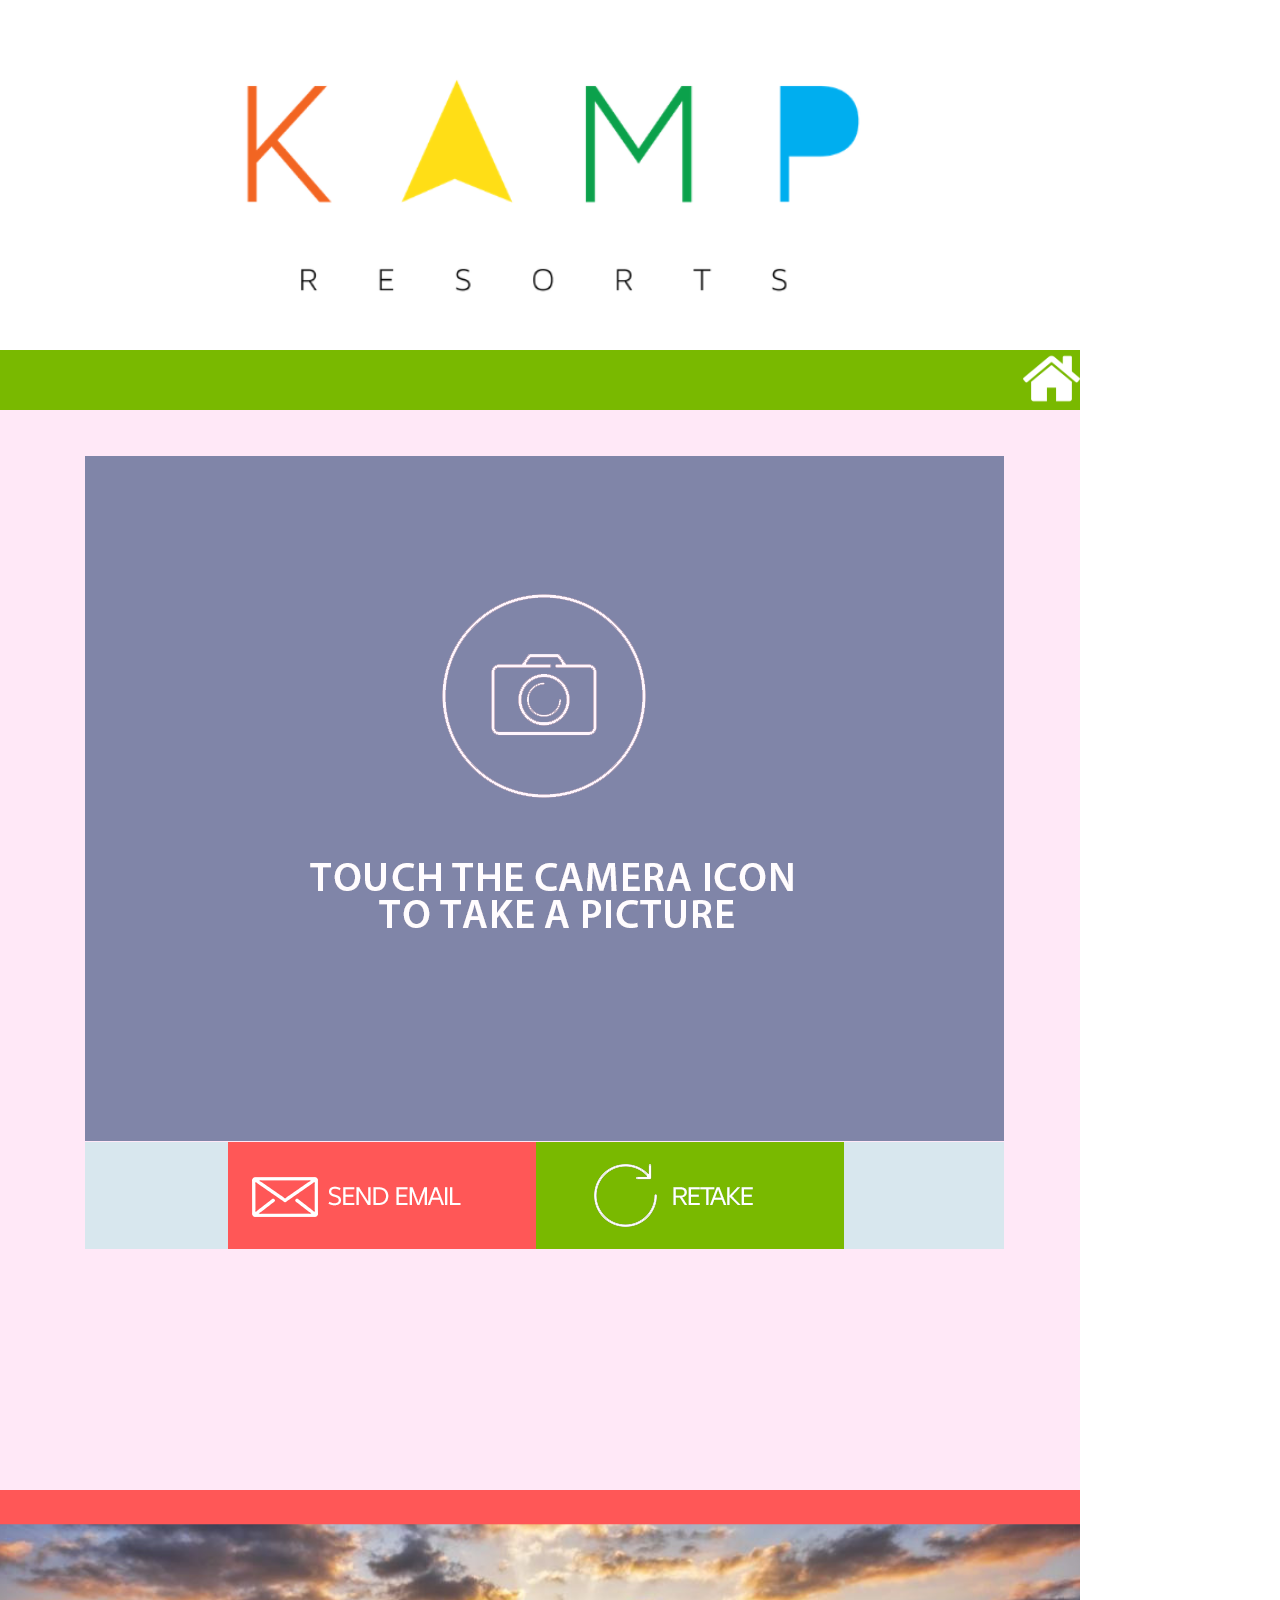
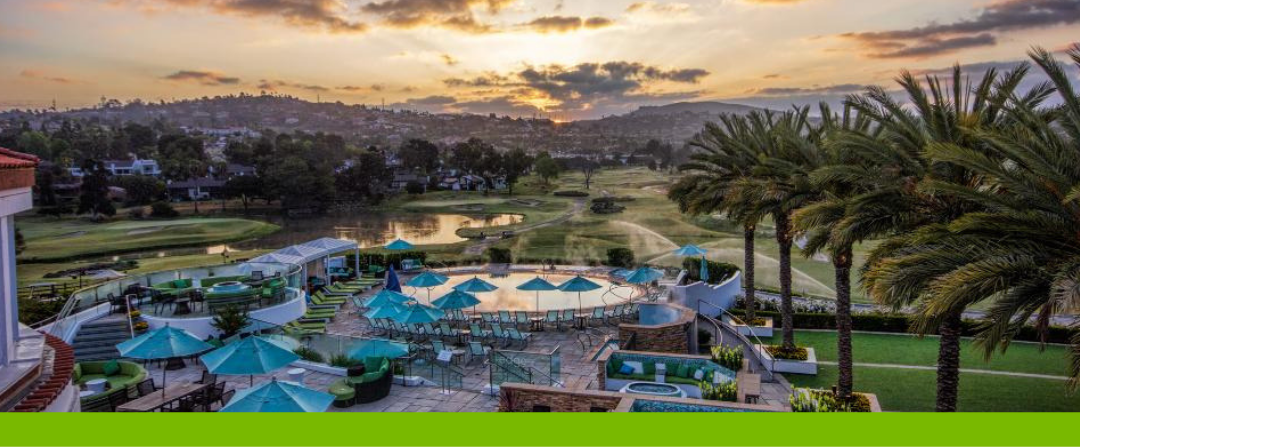
==== Contents/Selfie/index.html @ 7c4b95d4 "Initial Upload" ====
﻿<!DOCTYPE html>
<html>
<head>
<meta content="text/html" charset="utf-8" />
<meta http-equiv="X-UA-Compatible" content="IE=11" />
<!-- 기본으로 포함되어야 하는 css -->
<link rel="stylesheet" type="text/css" href="../Common/Styles/Css/Layout.css">
<link rel="stylesheet" type="text/css" href="../Common/Styles/Css/Font.css">
<!-- 추가적으로 포함되어야 하는 css -->
<link rel="stylesheet" type="text/css" href="Styles/Css/PhotoPrinting.css">

<!-- js -->
<!-- 기본으로 포함되어야 하는 js -->
<script language="JavaScript" type="text/javascript" src="../../Scripts/BaseCommand.js"></script>
<script language="JavaScript" type="text/javascript" src="../../Scripts/BaseEvent.js"></script>
<script language="JavaScript" type="text/javascript" src="../../Scripts/LogConsole.js"></script>
<script language="JavaScript" type="text/javascript" src="../Common/Scripts/jquery-3.1.1.min.js"></script>

	<link href="../../css/Main.css" rel="stylesheet" type="text/css" />
	<script language="JavaScript" type="text/javascript" src="../../maincontents.js"></script>

<!-- 추가적으로 포함되어야 하는 js -->
<script language="JavaScript" type="text/javascript" src="Scripts/PhotoPrinting.js"></script>
<script language="JavaScript" type="text/javascript" src="Scripts/PhotoJson.js"></script>
  <link rel="stylesheet" href="../../boots/css/bootstrap.min.css">

  <!--<link rel="stylesheet" href="../../css/style_riyadh.css">-->
  <style type="text/css">
  	.subheader{
  		height:68px;
  	}
  	.jumbotron{
  		padding-bottom: 128px;
  		margin-bottom: 0;
  	}

 a {
    color: #4a32a4;
}
 </style>

</head>

<body onload="JSMain()" onbeforeunload="JSUnload()" ondragstart="return false;" ondrop="return false;" style="-ms-user-select:none;" oncontextmenu="return false;" class="noselect unselectable">

<header >
	<div class="logo">
      <img src="../../assets/logo.png" onclick="FC_ContentsCall('Menu')">
    </div>
</header>
<nav>
	<img src="../../assets/icons/home.png" class="img-home" onclick="FC_ContentsCall('Menu')">
</nav>

	<div id="wrapper">
		<!--<div id="selfie-instructions">

		</div>-->
		<div id="container">
			<div id="contents">
				<div class="pannel">
					<img src="Images/Pannel-outline.png">
					<canvas id="camImage" width="910" height="682" ></canvas>
				</div>
				<div class="frame" >
					<img id="frame" src="" alt="">
				</div>
				<div class="photo_start" style="display: block;">
					<img id="btn_start" src="Images/start_btn_nor_en-us.png" alt="" style="opacity: 0.9;">
                    <div id="take_photo" style="position: absolute; top: 0px; left: 0px; width: 919px; height: 685px; z-index: 101; opacity: 0; background-image: url('Images/start_btn_nor_en-us.png')" onclick="TakePhoto()"></div>
				</div>
				<p style="margin: 0;"><img class="number_img" id="number_img" style="display: none;" src="Images/3.png"></p>
				<div class="email_state" style="display: none;">
					<img id="email_state" src="Images/email_sending_en-us.png" alt="">
				</div>

				<ul class="photo_btn">
					<li><img src="Images/btn_nor_email_en-us.png" id="email-photo" alt="이메일보내기" onclick="ShowKeyboard()"></li>
					<li><!--<img src="Images/btn_nor_print_en-us.png" alt="포토프린트" onclick="PrintPhoto()">--></li>
					<li><img src="Images/btn_nor_retake_en-us.png" id="retake-photo" alt="다시촬영하기" onclick="Retake()"></li>
				</ul>
				<dl class="photo_frame">
					<!--<dd><img src="Images/btn_frame06.png" alt="프레임1" onclick="SelectFrame(6)"></dd>
					<dd><img src="Images/btn_frame07.png" alt="프레임2" onclick="SelectFrame(7)"></dd>
					<dd><img src="Images/btn_frame08.png" alt="프레임3" onclick="SelectFrame(8)"></dd>
					<dd><img src="Images/btn_frame09.png" alt="프레임3" onclick="SelectFrame(9)"></dd>-->
				</dl>

				<div id="keyboard" class="keyboard" style="display: none">
					<div class="top">
						<font class="address" size="6px"><a id="address" onmousedown="return false"></a></font>
						<img src="Images/keyboard/send.png" onclick="SendEmail()"> &nbsp;
						<img src="Images/keyboard/cancel.png" onclick="HideKeyboard()">
					</div>
					<div class="wrap" >
						<div class="line01">
							<img src="Images/keyboard/1.png" onclick="keyboard('1')">
							<img src="Images/keyboard/2.png" onclick="keyboard('2')">
							<img src="Images/keyboard/3.png" onclick="keyboard('3')">
							<img src="Images/keyboard/4.png" onclick="keyboard('4')">
							<img src="Images/keyboard/5.png" onclick="keyboard('5')">
							<img src="Images/keyboard/6.png" onclick="keyboard('6')">
							<img src="Images/keyboard/7.png" onclick="keyboard('7')">
							<img src="Images/keyboard/8.png" onclick="keyboard('8')">
							<img src="Images/keyboard/9.png" onclick="keyboard('9')">
							<img src="Images/keyboard/0.png" onclick="keyboard('0')">
							<img src="Images/keyboard/delete.png" onclick="keyboard('bs')">
						</div>

						<div class="line02">
							<img src="Images/keyboard/q.png" onclick="keyboard('q')">
							<img src="Images/keyboard/w.png" onclick="keyboard('w')">
							<img src="Images/keyboard/e.png" onclick="keyboard('e')">
							<img src="Images/keyboard/r.png" onclick="keyboard('r')">
							<img src="Images/keyboard/t.png" onclick="keyboard('t')">
							<img src="Images/keyboard/y.png" onclick="keyboard('y')">
							<img src="Images/keyboard/u.png" onclick="keyboard('u')">
							<img src="Images/keyboard/i.png" onclick="keyboard('i')">
							<img src="Images/keyboard/o.png" onclick="keyboard('o')">
							<img src="Images/keyboard/p.png" onclick="keyboard('p')">
						</div>

						<div class="enter" >
							<img src="Images/keyboard/enter.png" onclick="send('1')">
						</div>

						<div class="line03">
							<img src="Images/keyboard/a.png" onclick="keyboard('a')">
							<img src="Images/keyboard/s.png" onclick="keyboard('s')">
							<img src="Images/keyboard/d.png" onclick="keyboard('d')">
							<img src="Images/keyboard/f.png" onclick="keyboard('f')">
							<img src="Images/keyboard/g.png" onclick="keyboard('g')">
							<img src="Images/keyboard/h.png" onclick="keyboard('h')">
							<img src="Images/keyboard/j.png" onclick="keyboard('j')">
							<img src="Images/keyboard/k.png" onclick="keyboard('k')">
							<img src="Images/keyboard/l.png" onclick="keyboard('l')">
						</div>

						<div class="line04">
							<img src="Images/keyboard/z.png" onclick="keyboard('z')">
							<img src="Images/keyboard/x.png" onclick="keyboard('x')">
							<img src="Images/keyboard/c.png" onclick="keyboard('c')">
							<img src="Images/keyboard/v.png" onclick="keyboard('v')">
							<img src="Images/keyboard/b.png" onclick="keyboard('b')">
							<img src="Images/keyboard/n.png" onclick="keyboard('n')">
							<img src="Images/keyboard/m.png" onclick="keyboard('m')">
							<img src="Images/keyboard/..png" onclick="keyboard('.')">
							<img src="Images/keyboard/exclamation.png" onclick="keyboard('!')">
							<img src="Images/keyboard/question.png" onclick="keyboard('?')">
						</div>

						<div class="line05">
							<img src="Images/keyboard/-.png" onclick="keyboard('-')">
							<img src="Images/keyboard/_.png" onclick="keyboard('_')">
							<img src="Images/keyboard/spacebar.png" onclick="keyboard(' ')">
							<img src="Images/keyboard/@.png" onclick="keyboard('@')">
							<img src="Images/keyboard/gmail.png" onclick="keyboard('gmail.com')">
							<img src="Images/keyboard/com.png" onclick="keyboard('.com')">
						</div>
					</div>
				</div>
			</div>
			<!-- //contents -->
		</div>
		<!-- //container -->
	</div>
	<!-- //wrapper -->
	<footer>
		<img src="../../assets/footer.png">
	</footer>


<div id="dialog-overlay"></div>
<div id="dialog-box">

</div>

<script language="JavaScript" type="text/javascript" src="../Common/Scripts/common-inner.js"></script>
</body>
<script type="application/javascript">
    if(readCookie("CurrentLanguage") === "English")
    {
        LanguageChange('english');
    }
    else if(readCookie("CurrentLanguage") === "Spanish")
    {
        LanguageChange('spanish');
    }
</script>
</html>
---- Contents/Common/Styles/Css/Layout.css ----
@charset "utf-8";

/* Common */

* {margin:0; padding:0;/* font-family:"NanumGothic","돋움",Dotum,dotum,"굴림",Gulim,gulim,sans-serif;*/ }
body {font-size:12px; color:#888; width: 1080px; height: 1920px;  }
input,select,textarea,option,table,th,td {font-size:12px; color:#888;}
li {list-style:none;}
img,fieldset {border:0;}
a:link,a:visited {text-decoration:none; color:#676767;}
a:hover,a:active,a:focus {text-decoration:none; color:#ff6900;}
hr,caption {display:none;}
address, em {font-style:normal;}

.blind {display:block; position:absolute; left:0; top:-15000px; overflow:hidden;}
legend {width:0; height:0; font-size:0; display:block; position:absolute; left:0; top:-15000px; overflow:hidden;}

/* Class */
.test {border:1px solid red;}

/* 폰트 */
@font-face {
    font-family: 'NanumGothic';
    src: url('../Styles/Fonts/NanumGothic.woff') format('woff');
}

@font-face {
    font-family: 'NanumGothicBold';
    src: url('../Styles/Fonts/NanumGothicBold.woff') format('woff');
}

@font-face {
    font-family: 'NanumGothicExtraBold';
    src: url('../Fonts/NanumGothicExtraBold.woff') format('woff');
}

/*  wrapper */
#wrapper {
    width: 1080px;
    height: 1787px;
    overflow: hidden;
}

/*  container */
#container {width: 1080px; height: 1920px; position: relative;}




/************************ 이승준 *****************************/
/* 스크롤바 제거 */
body
{
    //overflow: hidden;
}

/* header */
#s_top {background:url(../../../RobotDance/Images/top_bg.png)no-repeat; width: 1080px; height: 175px; box-shadow: 0px 5px 15px rgba(149,27,19,.5); position: relative;}
#home {width: 97px; height: 107px; position: absolute; top: 38px;; right: 54px;}
#title {font-size: 68px; font-family: noto sans mid; color: #fff; text-shadow: 5px 5px 3px rgba(0, 0, 0, .1); text-align: center; padding-top: 35px;}


#s_body 
{
	position: relative;
	width: 1080px;
	height: 1137px;
}
#s_bottom 
{
	position: relative;
	width: 1080px;
	height: 608px;
	background-color: #000;
}

/* 팝업창 백그라운드 */
#wrapper #over
{
    background: rgba(0, 0, 0, 0.7);
}
/************************ 이승준 *****************************/
---- Contents/Common/Styles/Css/Font.css ----
@font-face{
    font-family:noto sans thin;
    src:url('../../Font/NotoSans-Thin.woff') format('woff');
}

@font-face{
    font-family:noto sans;
    src:url('../../Font/NotoSans-Regular.woff') format('woff');
}

@font-face{
    font-family:noto sans mid;
    src:url('../../Font/NotoSans-Medium.woff') format('woff');
}
@font-face{
    font-family:noto sans bold;
    src:url('../../Font/NotoSans-Bold.woff') format('woff');
}
---- Contents/Selfie/Styles/Css/PhotoPrinting.css ----
html{height: 1600px;}
body{
	
}
#container{}
#container #contents {position: relative; height: 1180px;}
#container #contents .photo_btn {
	position: absolute;
    display: block;
    float: left;
    margin-left: 85px;
    width: 919px;
    padding-left: 143px;
    background-color: #d8e7ee;
}
#container #contents .photo_btn  li {float: left;}
#container #contents .photo_frame {position: absolute; float: left; margin-left: 82px; margin-top: 200px;}
#container #contents .photo_frame dd {float:left; margin-right: 12px;}
#container #contents .photo_frame dd img{width: 222px;}

ul{list-style-type: none;}

body {
	margin: 0px !important;
	padding: 0px;
	overflow : hidden;
}

#wrapper {
	/*background-image: url("../../Images/background.png");
	background-repeat: no-repeat;
	background-position-y: -180px;*/
	height: 1080px !important;background-color: #ffe8f7;
}
#selfie-instructions{
	position: absolute;
	width: 1080px;
	height: 325px;
	background-image:url('../../images/selfie-instructions.png');
}
.home{
	float: left;
	height: 57px;
	padding-right: 30px;

}
canvas  {
	position: absolute;
	margin-top: 0px;
	margin-left: -914px;
}
.capture {
	position: absolute;
	margin-top: 0px;
	margin-left: -914px;
}

.pannel {
	margin-top: 50px;
	
	text-align: center;
}
.frame {position: absolute; z-index: 100; margin-top: -686px; margin-left: 85px;}
.photo_start {position: absolute; margin-top: -686px; margin-left: 85px;}
.email_state {position: absolute; z-index: 10; margin-top: -686px; margin-left: 85px;}
/*
.email {
	position: absolute;
	margin-top: 682px;
	margin-left: -914px;
}

.print {
	position: absolute;
	margin-top: 45px;
	margin-left: -627px;
}

.retake {
	position: absolute;
	margin-top: 682px;
	margin-left: -459px;
}

.capture {
	position: absolute;
	margin-top: 0px;
	margin-left: -914px;
}

.btn_pannel{
	position: absolute;
	margin-top: 0px;
	margin-left: -914px;
}
*/
.number_img {
	position: absolute;
	margin-top: -450px;
	margin-left: 450px;
}

.keyboard {	
	text-align: center;
	background-image: url('../../Images/keyboard/keyboard_bg.png');
	background-repeat: no-repeat;
	width: 1080px;
	margin-top: -453px;
	position: absolute;
    z-index: 101;
}

.top{
	margin-right: 10px;
	margin-top: 5px;
	padding-top: 15px;
	text-align: right;
}

.address {
    position: absolute;
	left: 110px;
	margin-top: 25px;	
}

.wrap {
	margin-top: 30px;
}

.line01 {
	
}

.line02 {
	position:absolute;
	margin-left: 60px;
}

.line03 {
	margin-right: 80px;
	margin-top: -95px;
}

.line04 {
	margin-right: 40px;
}

.line05 {
	
}

.enter {
	margin-left: 880px;
	margin-top: 3px;
}

.footer{
	
}
---- css/Main.css ----
@charset "utf-8";
/* CSS Document */

/*@import url('https://fonts.googleapis.com/css?family=Orbitron');
@import url('https://fonts.googleapis.com/css?family=Source+Sans+Pro');*/
@font-face {
    font-family: MyriadproReg;
    src: url('Fonts/MYRIADPROREGULAR.woff');
}
@font-face {
    font-family: MyriadproBold;
    src: url('Fonts/MyriadPro-Bold.woff');
}

a{
	color: white;
}

body{
	padding: 0;
	margin: 0;
	background-repeat: no-repeat;
	width: 1080px;
	height: 1920px;
	overflow: hidden;
	font-family: 'MyriadproReg';
	color: #ffffff;
	/*background-color: #004990 !important;
	background-color: #004990;*/
}
header
{
	width: 1080px;
	height: 350px;
	/*background-color: #002c66;*/
}
nav{
	/*margin-top: 15px ;*/
	height: 60px;
	background-color: #79b900;
}
header .logo {
	text-align: center;
	padding: 40px 0 0 0px;
}
header .logo img {
	width: 725px;
}
.main-content {
	/*background-image: url("../assets/background.png");
	background-repeat: no-repeat;
	background-size: cover;
    background-position-y: -264px;
    background-color: #004990;*/
    background-color: #ffe8f7;
	height: 1030px;
	padding-top: 50px;
	/*border-bottom: 10px solid #253667;*/
}
footer {
	
	text-align: center;
}
.footer-section{
	margin-left: 300px;
}
.navigation{
	width: 1080px;
    margin: 0px auto;
    height: auto;
    display: block;
}
.navigation-box{
	background-color: white;
	
	border: 10px solid;
    padding: 20px;
	/*text-align: center;*/
	width: 980px;
	height: 280px;
    margin: 0 90px 20px 45px;

}
.navigation-icon{
    margin: 5px 0 0 50px;
    width: 200px;
    float: left;
}
.navigation-box div{
	border: 5px solid;
	width: 920px;
	height: 220px;
}
.navigation-text{
	font-weight: bold;
	font-size: 70px;
    color: #000;
    position: relative;
    top: 40px;
    left: 100px;
}

a.button {
	/* styles for button */
	margin:10px auto 0 auto;
	text-align:center;
	display: block;
	width:100px;
	padding:  10px ;
	color: #fff;
	text-decoration: none;
	font-weight: bold;
	line-height: 1;
	font-size: 30px;

	/* button color */
	background-color: #003359;

	/* css3 implementation :) */
	/* rounded corner */
	-moz-border-radius: 5px;
	-webkit-border-radius: 5px;

	/* drop shadow */
	-moz-box-shadow: 0 1px 3px rgba(0,0,0,0.5);
	-webkit-box-shadow: 0 1px 3px rgba(0,0,0,0.5);

	/* text shaow */
	text-shadow: 0 -1px 1px rgba(0,0,0,0.25);
	border-bottom: 1px solid rgba(0,0,0,0.25);
	position: relative;
	cursor: pointer;

}


#dialog-box .dialog-content p {
	font-weight:700; margin:0;
}

#dialog-box .dialog-content ul {
	margin:10px 0 10px 20px;
	padding:0;
	height:50px;
}

#dialog-box .dialog-content {
	/* style the content */
	max-height: 1200px;
	overflow: hidden;
	text-align:left;
	padding:10px;
	margin:13px;
	color:#666;
	font-family:arial;
	font-size:11px;
}

#dialog-overlay {

	/* set it to fill the whil screen */
	width:100%;
	height:100%;

	/* transparency for different browsers */
	filter:alpha(opacity=50);
	-moz-opacity:0.5;
	-khtml-opacity: 0.5;
	opacity: 0.5;
	background:#000;

	/* make sure it appear behind the dialog box but above everything else */
	position:absolute;
	top:0; left:0;
	z-index:3000;

	/* hide it by default */
	display:none;
}

#dialog-box {

	/* css3 drop shadow */
	-webkit-box-shadow: 0px 0px 10px rgba(0, 0, 0, 0.5);
	-moz-box-shadow: 0px 0px 10px rgba(0, 0, 0, 0.5);

	/* css3 border radius */
	-moz-border-radius: 5px;
	-webkit-border-radius: 5px;

	background:#eee;
	/* styling of the dialog box, i have a fixed dimension for this demo */
	width:850px;


	/* make sure it has the highest z-index */
	position:absolute;
	top: 20% !important;
	z-index:5000;

	/* hide it by default */
	display:none;
}

.img-home {
	width: 57px;
    float: right;
}

.config{
position: absolute;
    width: 100px;
    height: 100px;
    left: 0;
    top: 0;
    z-index: 1000;
}
.survey-form p{
	font-size: 30px;
}
---- css/style_riyadh.css ----
html{
        position: relative;
        min-height: 83.8%;
      }
      body{
        margin: 0 0 100px;
        line-height: 1;
      }
      footer{
       /* position:absolute;*/
        left:0;
        bottom:0;
        height:90px;
        width:100%;
        border-top: 8px solid #f6ad11;
      }
    .container{
          padding-top: 0px;
          padding-bottom: 10px;
          width: 1011px;
          margin-left: 17px;
    }
    .row{
      padding-top:0px;
      padding-bottom:32px;
      margin-left: 30px;
    }
   
    .carousel-inner > .item > img,
    .carousel-inner > .item > a > img {
        width: 70%;
        margin: auto;
    }
    .carousel img {
          width:100% !important;
          min-width:100 !important;
          height: auto;
      }
      .fixed-height{
        max-height: 400px;
      }
      .jumbotron{
        color:#5c5c5c;
        background-color: #fdfdfd;
        line-height: 18px;
        padding-top: 75px;
        padding-bottom: 100px;
      }
      .jumbotron p {
          margin-bottom: 15px;
          font-size: 36px;
          font-weight: 700;
          font-family: calibri;
          color: darkslategray;
      }
      .img-responsive{
        position: relative;
        z-index: 99;
            margin-top: -109px;
        margin-left: 44px;
        width: 441px;
        height: auto;
        
            /*height: 117px;*/
      }
      .navigate{
        font-size: 25px;
      }
      .navbar{
        margin-top:-30px;
            margin-bottom: 0px;
      }
      .navbar .navbar-nav {
        display: inline-block;
        float: none;
    }
      .navbar .navbar1 {
        text-align: center;
        font-size:10px;
    }
    .navbar-default {
      background-color: #331A67;
       border-color: #236B8E; 
    }

    .navbar-default .navbar-nav>.active>a, .navbar-default .navbar-nav>.active>a:focus, .navbar-default .navbar-nav>.active>a:hover {
        color: white;
        background-color: #104E8B;
    }
    .navbar-default .navbar-nav>li>a {
        color: white;
    }
    .nav .open>a, .nav .open>a:focus, .nav .open>a:hover {
        background-color: #104E8B;
        border-color: #337ab7;
    }
      span{
        width:82px;
      }

     .btn-warning1.btn-warning1:not( :hover )
      {
          color: #fff;
          background-color:#B23AEE;
          border-color:#9932CD ;
      }

   .btn-warning1:hover{
      color: #fff;
      background-color:#9932CC;
    }
    .icon1{
          z-index: 5;
      padding-top: 40px;
      padding-bottom: 85px;
      line-height: 25px;
          margin-bottom: -4.6px;
          background-color: rgba(255, 255, 255, 0.85);
    }
    .bmg
    {
        /*background-image: url('../images/muscat-oman.jpg');
        background-color: white;*/
        background-repeat: no-repeat;
        background-size: 161%;
    height: 1196px;
    background-position-x: -294px;
    }
    span.glyphicon {
        font-size: 1.5em;
    }
    .glyphicon{
      line-height: 1.3;
      width: 134px;
      height: 23px;
      display: inline;
    }
    .txt{

          font-size: 18px;
        font-family: calibri;

    display: inline-block;
      transform: scale(2.5, 2.5);
      -webkit-transform: scale(2.5, 2.5); /* Safari and Chrome */
      -moz-transform: scale(2.5, 2.5); /* Firefox */
      -ms-transform: scale(2.5, 2.5); /* IE 9+ */
      -o-transform: scale(2.5, 2.5); /* Opera */
  
    }
    .flag{
      height:37px;
      width:37px;
    }
    .btn-group-lg>.btn, .btn-lg {
        padding: 35px 54px;
        line-height: 0.83;
        height: 236px;
    }
    .alert {
        text-align: center;
        font-size: 53px;
        font-family: OpenSans-Regular;
        padding: 35px;
        width: 920px;
        margin-left: 16px;
        margin-bottom: 0px;
        font-stretch: ultra-expanded;
        cursor: pointer; cursor: hand;
    }

    .nav>li>a {
            padding: 16px 15px;
        font-size: 17px;
         font-family: arial;
    }

    .explore{
       font-size: 32px;
    font-family: calibri;
    padding-top: 20px;
    background-color: #f8f8f8;
    color: darkgrey;
    text-align: center;
    padding-bottom:14px;
    }

    #content_term{
          margin-left: -183px;
          padding-top: 11px;
    }
    #content_air{
     font-size: 40px;
    color: #73787c;
    margin-right: 10px;
    }
    #HF{
          height: 346px;
           width: 249px;
    }

    .alert-success {
        color: white;
        background-color: #dff0d8;
        border-color: #666666;
    }

    .dropdown-menu {
         right: 0;left:unset;
         min-width: 80px;

    }
    .icon-img{
      height: 200px;
      width:209px;
      padding-left:20px;
      padding-top:50px;
      background: transparent;
      background-color:black;
      color: #fff;
      opacity: 0.5;
      border: 3px solid black;
    }
     .icon-title{
      position: absolute;
      top: 58px;
        width: 257px;
        height: 100px;
            font-family: OpenSans-Regular;
            font-size: 40px;
            color: white;
            font-style: bold;
            padding-left: 0px;
            padding-top: 35px;
            text-align: center;
            font-weight: 200;
    }

    .parent{
         width: 290px;
         height: 290px;
         line-height: 33px;
         text-align: center;
         border-radius: 25px;
   }
 
   
    .child{
        position: relative;
        padding-right: 20px;
        padding-top: 20px;
        padding-left: 20px;
        width: 420px;
        /*height: 175px;*/
    }
    .img-child{
              /* position: relative; */
    /* padding-right: 10px; */
    padding-top: 20px;
    /* padding-left: 60px; */
    width: 184px;
    /* height: 178px;
    }
    .navbar .vdivider {
      height: 86px;
      margin: 0 13px -1px -12px;
      border-left: 1px solid #6CA6CD;
      /*border-right: 1px solid #ffffff;*/
      }

/*      a:hover {
         color: red; 
         text-decoration: none; 
      }*/

      .navbar-default .navbar-nav>.open>a, .navbar-default .navbar-nav>.open>a:focus, .navbar-default .navbar-nav>.open>a:hover {
         color: white; 
         background-color: #104E8B; 
      }


      @keyframes flip {
  0% {
    -webkit-transform: perspective(400px) rotate3d(0, 1, 0, -360deg);
            transform: perspective(400px) rotate3d(0, 1, 0, -360deg);
    -webkit-animation-timing-function: ease-out;
            animation-timing-function: ease-out;
  }
  40% {
    -webkit-transform: perspective(400px) translate3d(0, 0, 150px) rotate3d(0, 1, 0, -190deg);
            transform: perspective(400px) translate3d(0, 0, 150px) rotate3d(0, 1, 0, -190deg);
    
  }
  50% {
    -webkit-transform: perspective(400px) translate3d(0, 0, 150px) rotate3d(0, 1, 0, -170deg);
            transform: perspective(400px) translate3d(0, 0, 150px) rotate3d(0, 1, 0, -170deg);
   
  }
  80% {
    -webkit-transform: perspective(400px) scale3d(0.95, 0.95, 0.95);
            transform: perspective(400px) scale3d(0.95, 0.95, 0.95);
   }
  100% {
    -webkit-transform: perspective(400px);
            transform: perspective(400px);
    
  }
}
.flip {
  -webkit-backface-visibility: visible;
          backface-visibility: visible;
  -webkit-animation-name: flip;
          animation-name: flip;
  -webkit-animation-duration: 2s;
          animation-duration: 2s;
}
@-webkit-keyframes rotateInDownLeft {
  0% {
    -webkit-transform-origin: left bottom;
            transform-origin: left bottom;
    -webkit-transform: rotate3d(0, 0, 1, -45deg);
            transform: rotate3d(0, 0, 1, -45deg);
    opacity: 0;
  }
  100% {
    -webkit-transform-origin: left bottom;
            transform-origin: left bottom;
    -webkit-transform: none;
            transform: none;
    opacity: 1;
  }
}
@keyframes rotateInDownLeft {
  0% {
    -webkit-transform-origin: left bottom;
            transform-origin: left bottom;
    -webkit-transform: rotate3d(0, 0, 1, -45deg);
            transform: rotate3d(0, 0, 1, -45deg);
    opacity: 0;
  }
  100% {
    -webkit-transform-origin: top bottom;
            transform-origin: top bottom;
    -webkit-transform: none;
            transform: none;
    opacity: 1;
  }
}
.rotateInDownLeft {
  -webkit-animation-name: rotateInDownLeft;
          animation-name: rotateInDownLeft;
  -webkit-animation-duration: 2s;
          animation-duration: 2s;
}
@-webkit-keyframes rotateInLeftDown{
  0% {
    -webkit-transform-origin: top bottom;
            transform-origin: top bottom;
    -webkit-transform: rotate3d(0, 0, 1, -45deg);
            transform: rotate3d(0, 0, 1, -45deg);
    opacity: 0;
  }
  100% {
    -webkit-transform-origin: top bottom;
            transform-origin: top bottom;
    -webkit-transform: none;
            transform: none;
    opacity: 1;
  }
}
@keyframes rotateInLeftDown {
  0% {
    -webkit-transform-origin: top bottom;
            transform-origin: top bottom;
    -webkit-transform: rotate3d(0, 0, 1, -180deg);
            transform: rotate3d(0, 0, 1, -180deg);
    opacity: 0;
  }
  100% {
    -webkit-transform-origin: top bottom;
            transform-origin: top bottom;
    -webkit-transform: none;
            transform: none;
    opacity: 1;
  }
}
.rotateInLeftDown {
  -webkit-animation-name: rotateInLeftDown;
          animation-name: rotateInLeftDown;
  -webkit-animation-duration: 2s;
          animation-duration: 2s;
}

.carousel-inner.anim > .active {
  left: 0;
}
.carousel-inner.anim > .next,
.carousel-inner.anim > .prev {
  position: absolute;
  top: 0;
  width: 100%;
}
.carousel-inner.anim > .next.left {
  -webkit-backface-visibility: visible;
          backface-visibility: visible;
  -webkit-animation-name: rotateInLeftDown;
          animation-name: rotateInLeftDown;
  -webkit-animation-duration: 1s;
          animation-duration: 1s;
  left: 0;
}
.carousel-inner.anim > .prev.right {
  -webkit-animation-name: rotateInDownLeft;
          animation-name: rotateInDownLeft;
  -webkit-animation-duration: 1s;
          animation-duration: 1s;
  left: 0;
}
.carousel-inner.anim > .active.left {
  left: -100%;
}
.carousel-inner.anim > .active.right {
  left: 100%;
}
.nopadding{padding: 0 !important;}
.nomargin{margin: 0 !important;}
.right{float: right; position: absolute;right: 0}

#temp{    display: block;
        width: 183px;
    float: right;
    margin-right: 10px;
    font-size: 17px;}
body{
  /*margin:120px auto;
  display:block;
  width:400px;
  height:400px;
  position: relative;*/
}
.bmg1{
  position: relative;
  width:100%;
  height:100%;
  overflow:hidden;
}

.bmg1::before{
  z-index: -1;
  content: '';
  position: absolute;
  width: 200%;
  height: 200%;
  left: -50%;
  top: -50%;  
  
  background: radial-gradient(circle at 50px 50px, white 10%,
                        rgba(110, 125, 123, 0.7) 12%,
                        white 14%,
  
                        white 30%,
                        rgba(110, 125, 123, 0.7) 32%,
                        white 34%,
  
                        white 60%,
                        rgba(110, 125, 123, 0.7) 62%,
                        transparent 64%
                                            ) 30px 0,
  
        radial-gradient(circle at 50px 50px, white 10%,
                        rgba(110, 125, 123, 0.7) 12%,
                        white 14%,
  
                        white 40%,
                        rgba(110, 125, 123, 0.7) 42%,
                        white 44%,
  
                        white 60%,
                        rgba(110, 125, 123, 0.7) 62%,
                        transparent 64%
                                            ) 80px 50px;
  background-size: 100px 100px;
  animation: changingBckSze 500s infinite linear, pumping 500s infinite linear, rotateTime 1000s infinite linear;

 

}

@keyframes changingBckSze{
  from{
    background-poistion: 30px 0,
  
        radial-gradient(circle at 50px 50px, white 10%,
                        rgba(110, 125, 123, 0.7) 12%,
                        white 14%,
  
                        white 40%,
                        rgba(110, 125, 123, 0.7) 42%,
                        white 44%,
  
                        white 60%,
                        rgba(110, 125, 123, 0.7) 62%,
                        transparent 64%
                                            ) 80px 50px;
    background-size: 100px 100px;
  }


  50%{
    background: radial-gradient(circle at 50px 50px, white 10%,
                        rgba(110, 125, 123, 0.7) 12%,
                        white 14%,
  
                        white 30%,
                        rgba(110, 125, 123, 0.7) 32%,
                        white 34%,
  
                        white 60%,
                        rgba(110, 125, 123, 0.7) 62%,
                        transparent 64%
                                            ) 30px -100px,
  
        radial-gradient(circle at 50px 50px, white 10%,
                        rgba(110, 125, 123, 0.7) 12%,
                        white 14%,
  
                        white 40%,
                        rgba(110, 125, 123, 0.7) 42%,
                        white 44%,
  
                        white 60%,
                        rgba(110, 125, 123, 0.7) 62%,
                        transparent 64%
                                            ) 80px 50px;
    background-size: 100px 100px;
  }
  
 
  

   60%{
    background: radial-gradient(circle at 50px 50px, white 10%,
                        rgba(110, 125, 123, 0.7) 12%,
                        white 14%,
  
                        white 30%,
                        rgba(110, 125, 123, 0.7) 32%,
                        white 34%,
  
                        white 60%,
                        rgba(110, 125, 123, 0.7) 62%,
                        transparent 64%
                                            ) 30px -100px,
  
        radial-gradient(circle at 50px 50px, white 10%,
                        rgba(110, 125, 123, 0.7) 12%,
                        white 14%,
  
                        white 40%,
                        rgba(110, 125, 123, 0.7) 42%,
                        white 44%,
  
                        white 60%,
                        rgba(110, 125, 123, 0.7) 62%,
                        transparent 64%
                                            ) 80px 50px;
    background-size: 100px 100px;
  }
  
  


  to{
    background: radial-gradient(circle at 50px 50px, white 10%,
                        rgba(110, 125, 123, 0.7) 12%,
                        white 14%,
  
                        white 30%,
                        rgba(110, 125, 123, 0.7) 32%,
                        white 34%,
  
                        white 60%,
                        rgba(110, 125, 123, 0.7) 62%,
                        transparent 64%
                                            ) -70px -100px,
  
        radial-gradient(circle at 50px 50px, white 10%,
                        rgba(110, 125, 123, 0.7) 12%,
                        white 14%,
  
                        white 40%,
                        rgba(110, 125, 123, 0.7) 42%,
                        white 44%,
  
                        white 60%,
                        rgba(110, 125, 123, 0.7) 62%,
                        transparent 64%
                                            ) 180px 50px;

    background-size: 100px 100px;   
  }
}

@keyframes pumping{
  from{
    /* transform: scale(1); */
  }

  50%{
    transform: scale(1);
  }

  55%{
    transform: scale(1.1);
  }

  65%{
    transform: scale(1);
  }

  to{

  }
}

@keyframes rotateTime{
  from{
    transform: rotate(0deg);
  }

  to{
    transform: rotate(360deg);
  }
}



#slide {
    /*position: absolute;
    left: -600px;
    width: 600px;
    height: 370px;*/
    background: white;
    -webkit-animation: slide 0.5s forwards;
    -webkit-animation-delay: 2s;
    animation: slide 0.5s forwards;
    animation-delay: 2s;
}

@-webkit-keyframes slide {
    100% { left: 0; }
}

@keyframes slide {
    100% { left: 0; }
}


 #dialog-overlay {

  /* set it to fill the whil screen */
  width:100%; 
  height:100%;
  
  /* transparency for different browsers */
  filter:alpha(opacity=50); 
  -moz-opacity:0.5; 
  -khtml-opacity: 0.5; 
  opacity: 0.5; 
  background:#000; 

  /* make sure it appear behind the dialog box but above everything else */
  position:absolute; 
  top:0; left:0; 
  z-index:3000; 

  /* hide it by default */
  display:none;
}
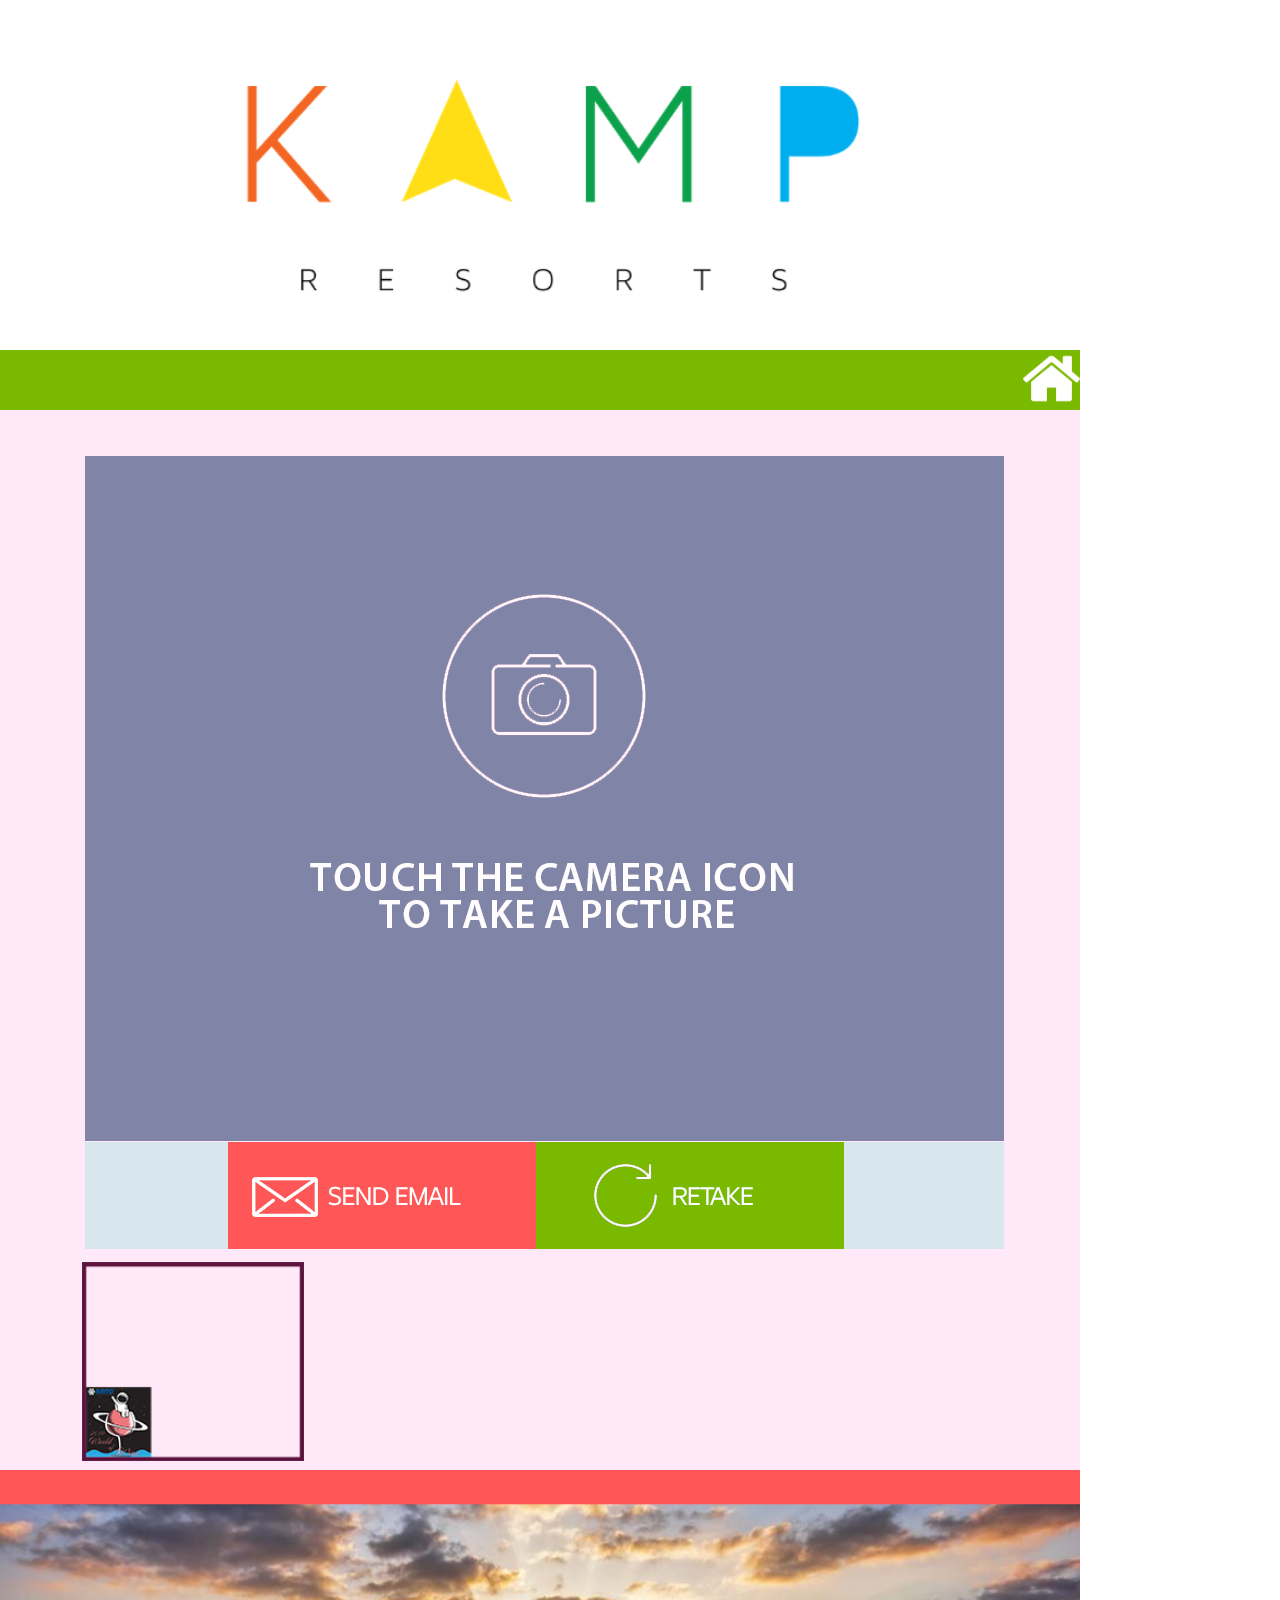
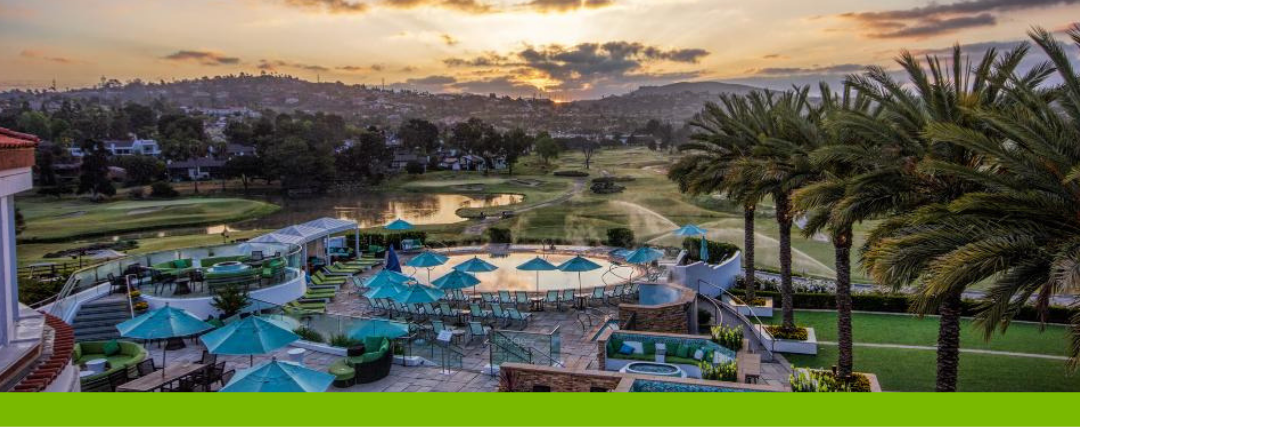
==== commit 9bbedbb0: "Frames update" ====
--- a/Contents/Selfie/index.html
+++ b/Contents/Selfie/index.html
@@ -80,8 +80,8 @@
 					<li><img src="Images/btn_nor_retake_en-us.png" id="retake-photo" alt="다시촬영하기" onclick="Retake()"></li>
 				</ul>
 				<dl class="photo_frame">
-					<!--<dd><img src="Images/btn_frame06.png" alt="프레임1" onclick="SelectFrame(6)"></dd>
-					<dd><img src="Images/btn_frame07.png" alt="프레임2" onclick="SelectFrame(7)"></dd>
+					<dd><img src="Images/btn_frame06.png" alt="프레임1" onclick="SelectFrame(6)"></dd>
+					<!--<dd><img src="Images/btn_frame07.png" alt="프레임2" onclick="SelectFrame(7)"></dd>
 					<dd><img src="Images/btn_frame08.png" alt="프레임3" onclick="SelectFrame(8)"></dd>
 					<dd><img src="Images/btn_frame09.png" alt="프레임3" onclick="SelectFrame(9)"></dd>-->
 				</dl>
--- a/Contents/Selfie/Styles/Css/PhotoPrinting.css
+++ b/Contents/Selfie/Styles/Css/PhotoPrinting.css
@@ -14,7 +14,7 @@
     background-color: #d8e7ee;
 }
 #container #contents .photo_btn  li {float: left;}
-#container #contents .photo_frame {position: absolute; float: left; margin-left: 82px; margin-top: 200px;}
+#container #contents .photo_frame {position: absolute; float: left; margin-left: 82px; margin-top: 120px;}
 #container #contents .photo_frame dd {float:left; margin-right: 12px;}
 #container #contents .photo_frame dd img{width: 222px;}
 
@@ -30,7 +30,7 @@
 	/*background-image: url("../../Images/background.png");
 	background-repeat: no-repeat;
 	background-position-y: -180px;*/
-	height: 1080px !important;background-color: #ffe8f7;
+	height: 1060px !important;background-color: #ffe8f7;
 }
 #selfie-instructions{
 	position: absolute;
--- a/css/Main.css
+++ b/css/Main.css
@@ -92,12 +92,13 @@
 	height: 220px;
 }
 .navigation-text{
+	
 	font-weight: bold;
-	font-size: 70px;
+	font-size: 100px;
     color: #000;
     position: relative;
-    top: 40px;
-    left: 100px;
+    top: 30px;
+    left: 90px;
 }
 
 a.button {
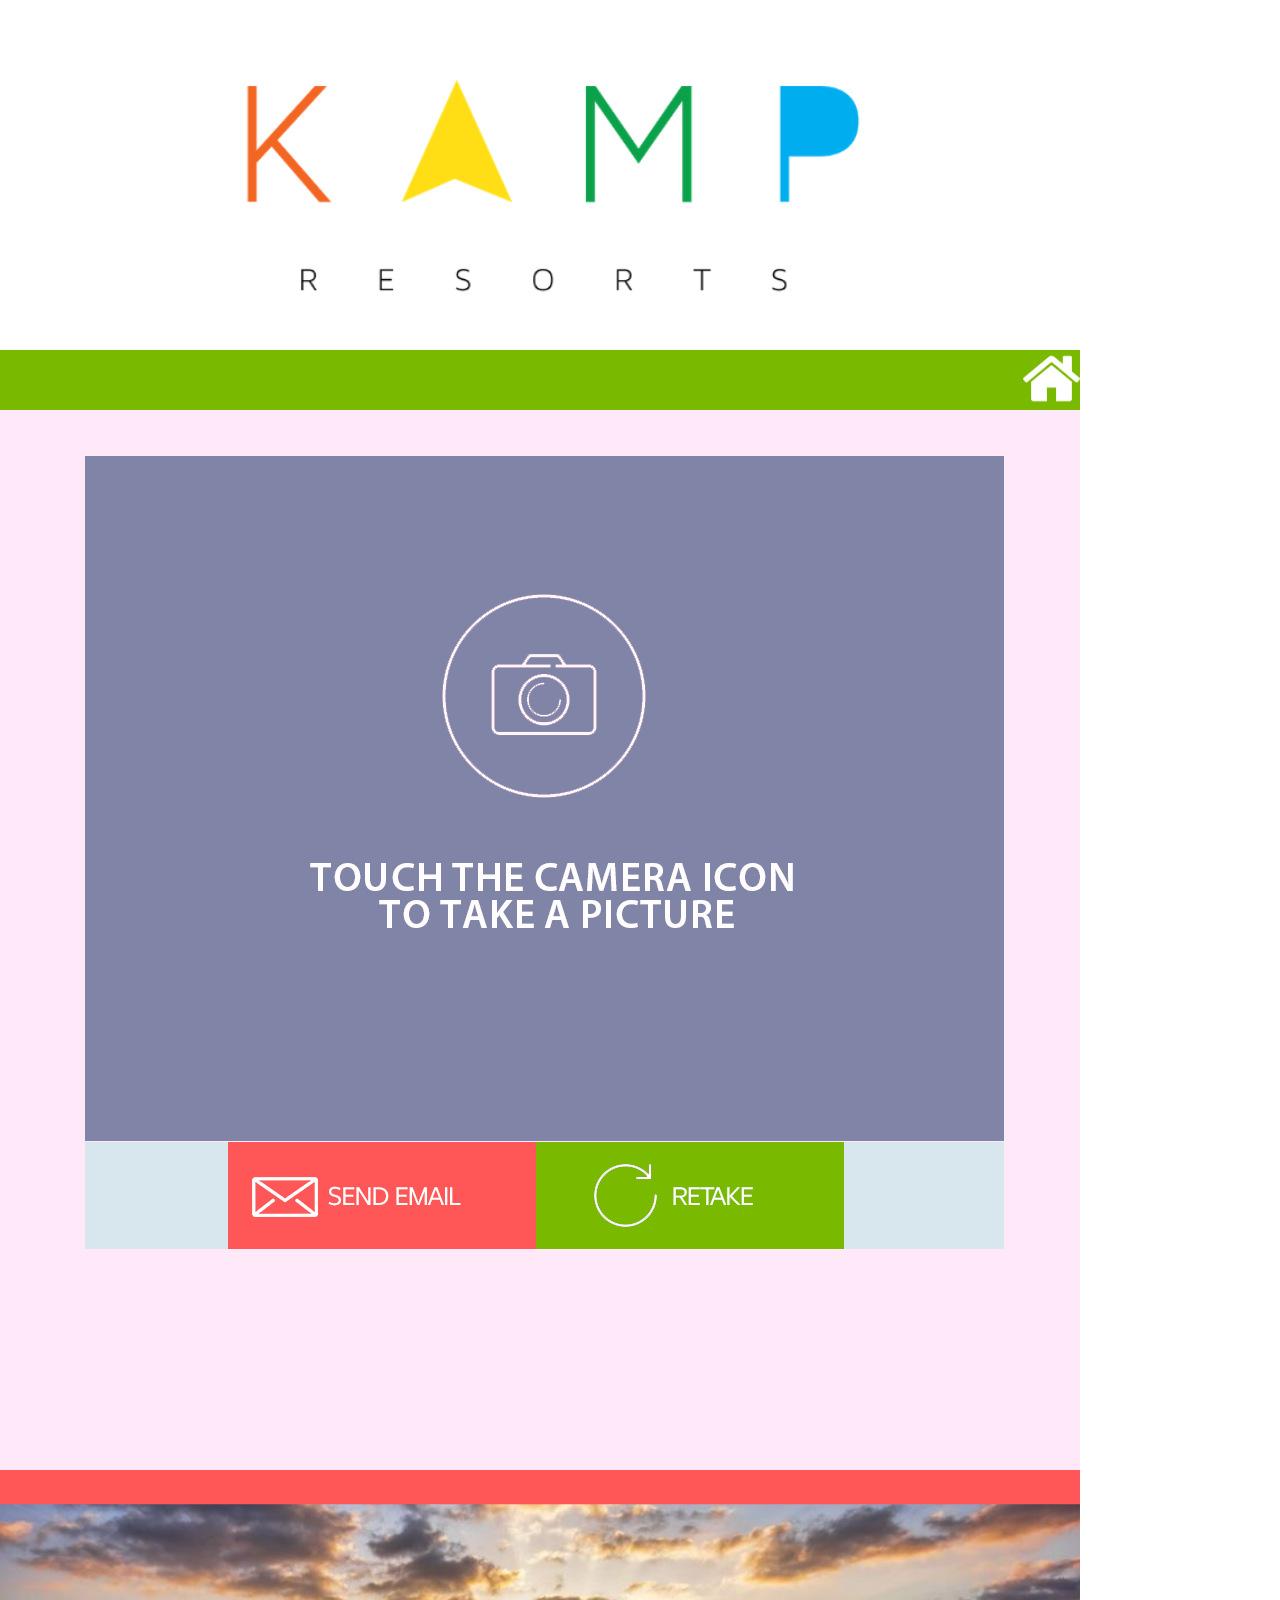
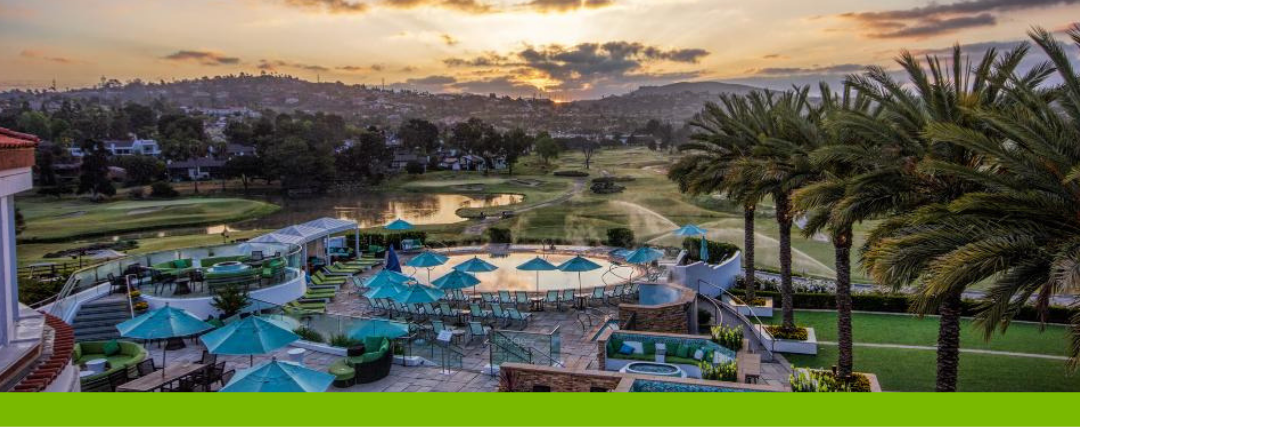
==== commit 137dad50: "frames reversed" ====
--- a/Contents/Selfie/index.html
+++ b/Contents/Selfie/index.html
@@ -80,8 +80,8 @@
 					<li><img src="Images/btn_nor_retake_en-us.png" id="retake-photo" alt="다시촬영하기" onclick="Retake()"></li>
 				</ul>
 				<dl class="photo_frame">
-					<dd><img src="Images/btn_frame06.png" alt="프레임1" onclick="SelectFrame(6)"></dd>
-					<!--<dd><img src="Images/btn_frame07.png" alt="프레임2" onclick="SelectFrame(7)"></dd>
+					<!--<dd><img src="Images/btn_frame06.png" alt="프레임1" onclick="SelectFrame(6)"></dd>
+					<dd><img src="Images/btn_frame07.png" alt="프레임2" onclick="SelectFrame(7)"></dd>
 					<dd><img src="Images/btn_frame08.png" alt="프레임3" onclick="SelectFrame(8)"></dd>
 					<dd><img src="Images/btn_frame09.png" alt="프레임3" onclick="SelectFrame(9)"></dd>-->
 				</dl>
